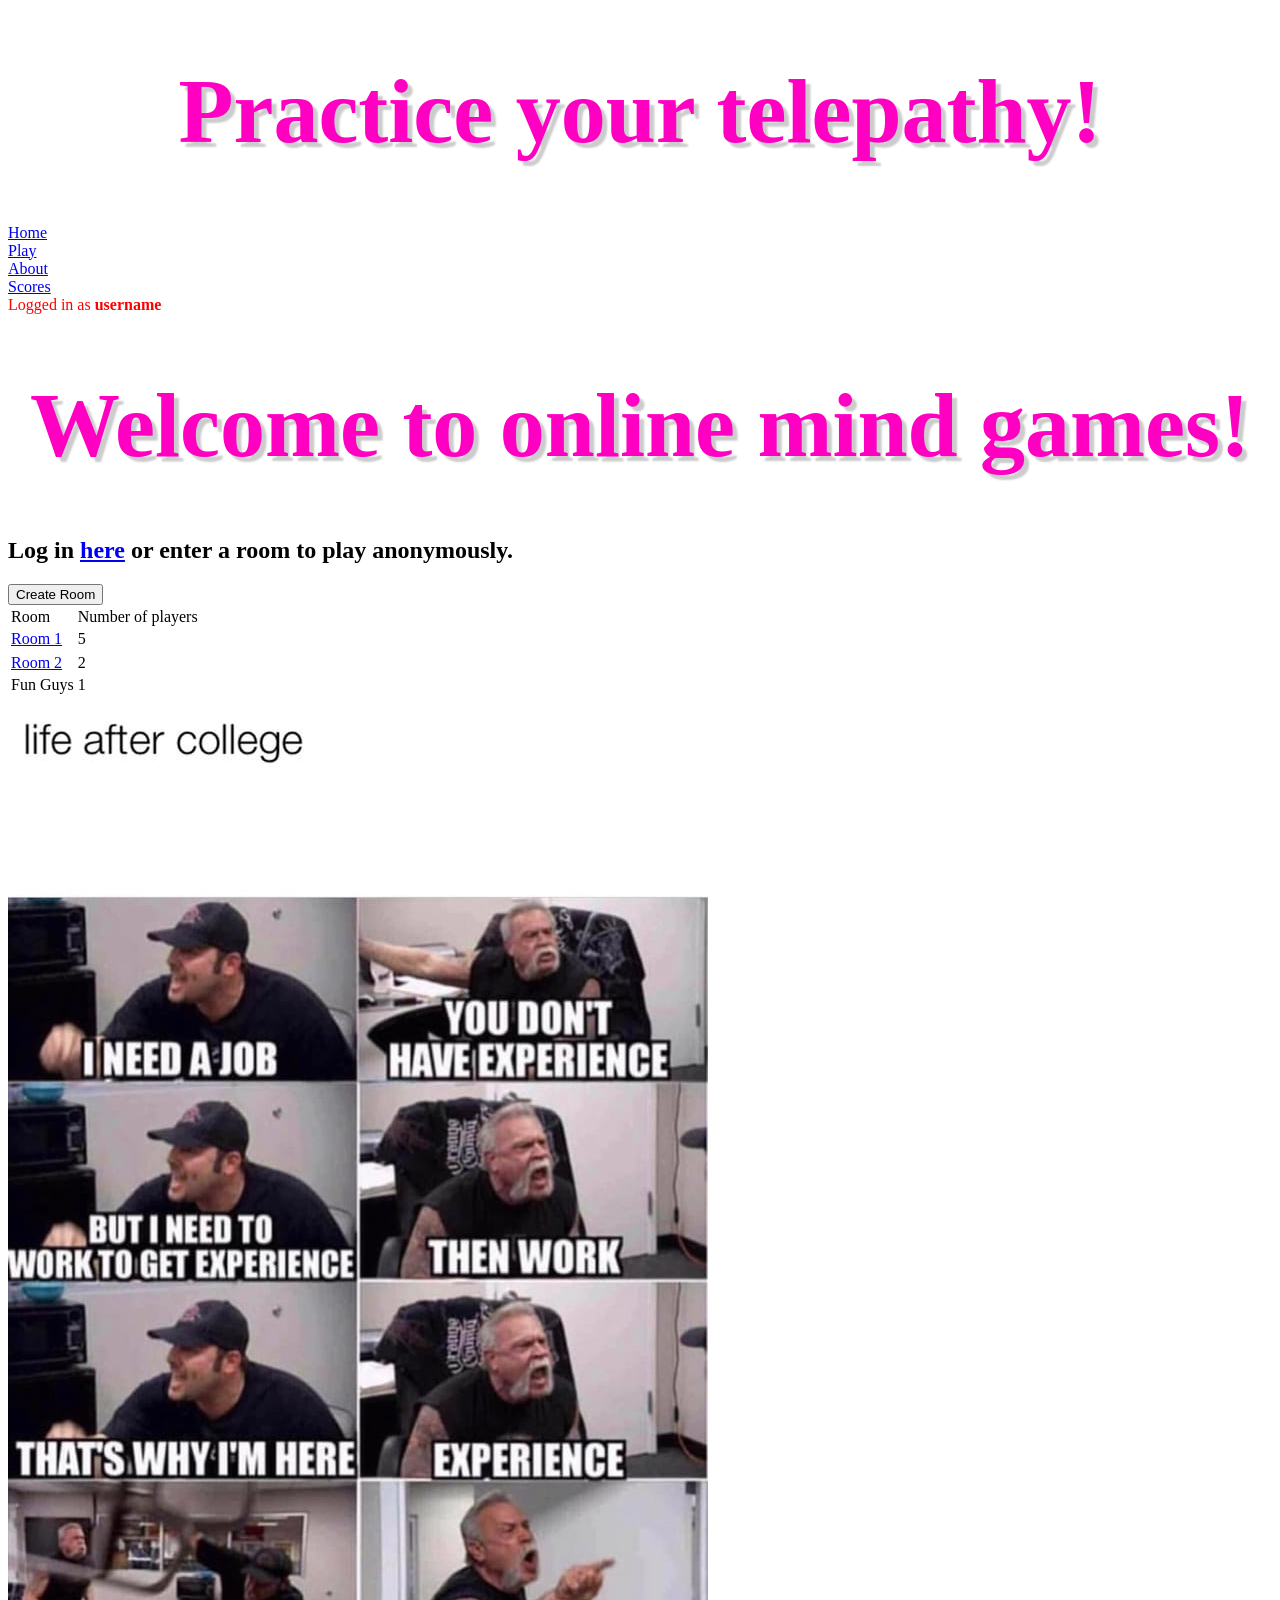
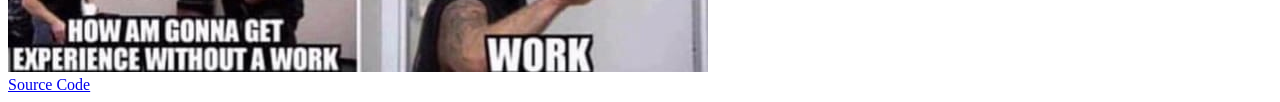
==== index.html @ 3a90b968 "playing around with CSS" ====
<!--don't forget to display current user-->
<!DOCTYPE html>
<html lang="en">
    <title>Mind</title>
    <head>
        <link rel="stylesheet" href="styles.css"/>
    </head>
    <body>
        <header>
            <h1>Practice your telepathy!</h1>
            <nav>
                <div><a href="index.html">Home</a></div>
                <div><a href="play.html">Play</a></div>
                <div><a href="about.html">About</a></div>
                <div><a href="scores.html">Scores</a></div>
                <div>Logged in as <strong>username</strong></div>
            </nav>
        </header>
        <main>
            <h1>Welcome to online mind games!</h1>
            <h2>Log in <a href="login.html">here</a> or enter a room to play anonymously.</h2>
            <button>Create Room</button>
            <table>
                <tr>
                    <td>Room</td>
                    <td>Number of players</td>
                </tr>
                <tr>
                    <td><a href="play.html">Room 1</a></td>
                    <td>5</td>
                </tr>
                <tr></tr>
                    <td><a href="play.html">Room 2</a></td>
                    <td>2</td>
                </tr>
                <tr>
                    <td>Fun Guys</td>
                    <td>1</td>
                </tr>
            </table>
            <aside><img src="job.jpg" alt="me"></aside>
        </main>
        <footer>
            <div>
                <a href="source.html">Source Code</a>
            </div>
        </footer>
    </body>
</html>
---- styles.css ----
h1 {
    font-size: 10vh;
    color: #ff00c3;
    text-shadow: 5px 5px 2px #cccccc;
    text-align: center;
}

div {
    font-family: 'Times New Roman', Times, serif;
    color: #ff0000
}
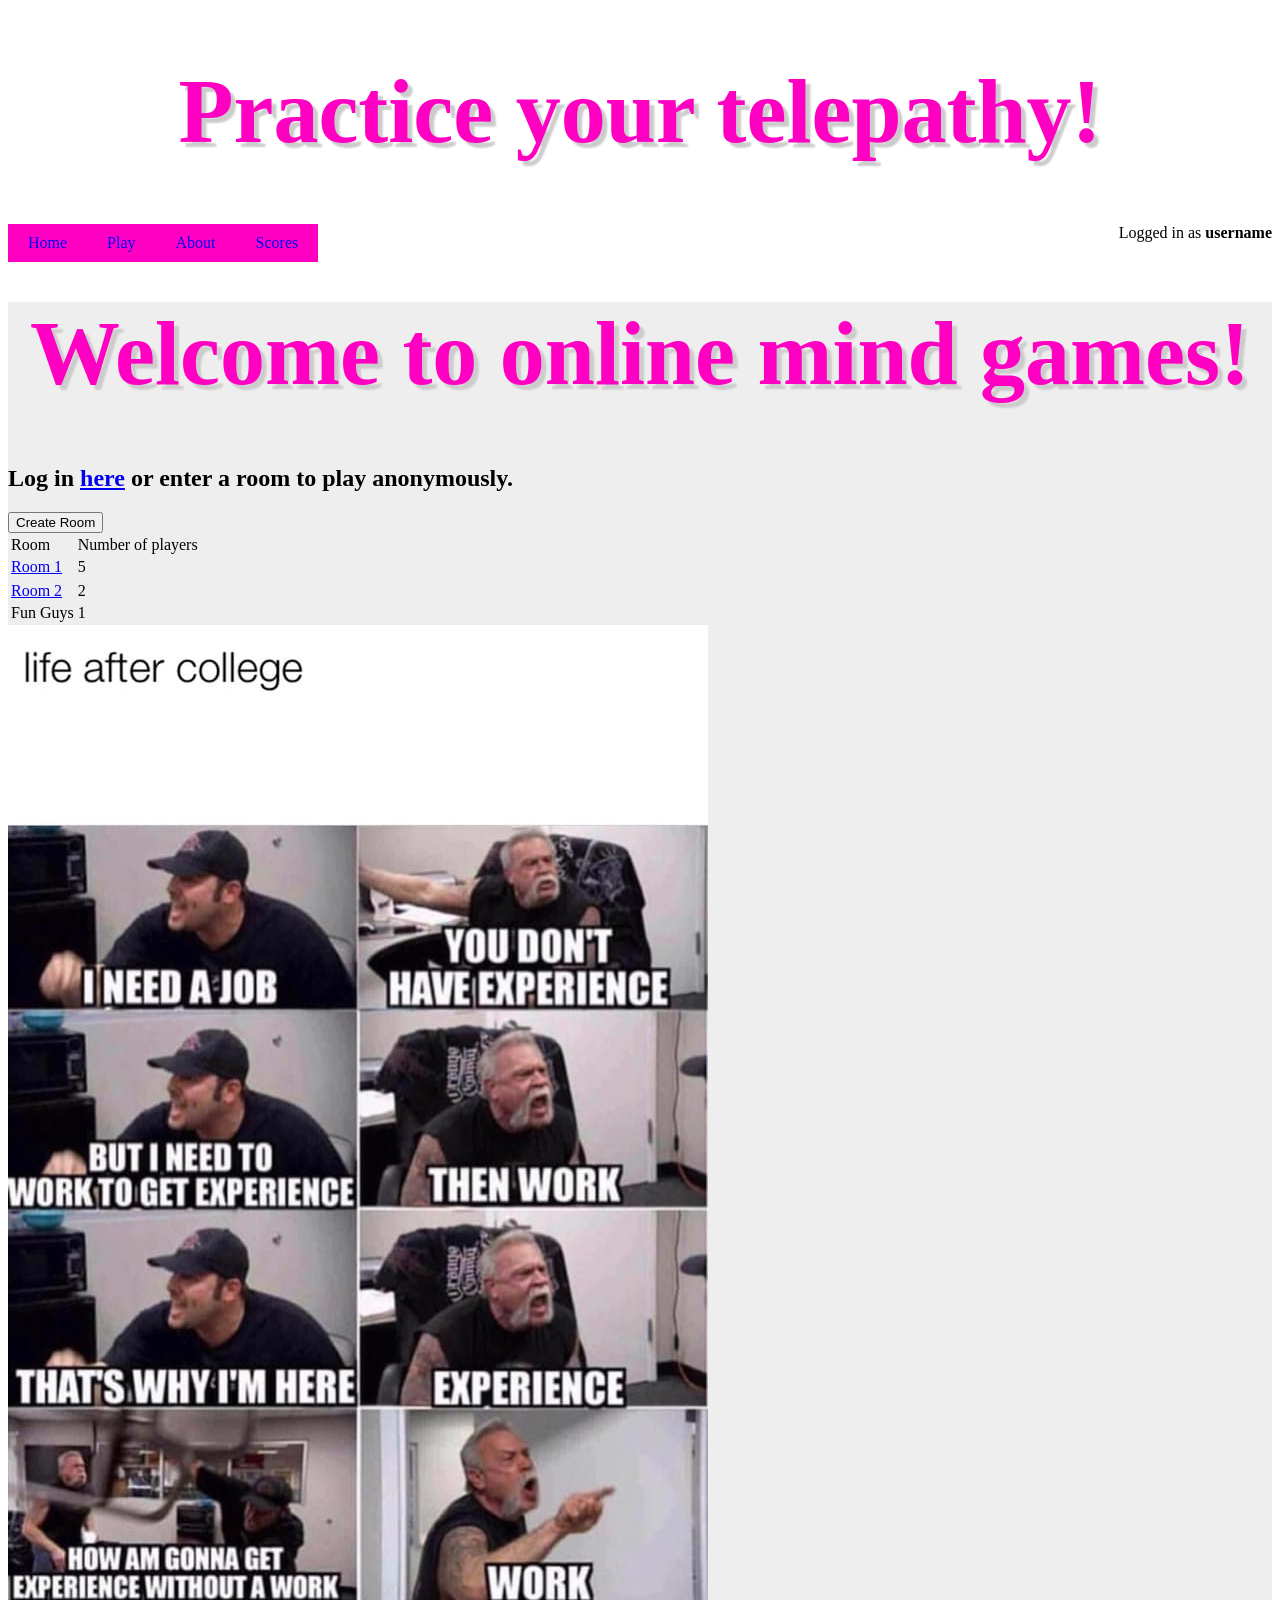
==== commit 6ce211c0: "messing around with nav bar" ====
--- a/index.html
+++ b/index.html
@@ -9,11 +9,13 @@
         <header>
             <h1>Practice your telepathy!</h1>
             <nav>
-                <div><a href="index.html">Home</a></div>
-                <div><a href="play.html">Play</a></div>
-                <div><a href="about.html">About</a></div>
-                <div><a href="scores.html">Scores</a></div>
-                <div>Logged in as <strong>username</strong></div>
+                <ul>
+                    <li><a href="index.html">Home</a></li>
+                    <li><a href="play.html">Play</a></li>
+                    <li><a href="about.html">About</a></li>
+                    <li><a href="scores.html">Scores</a></li>
+                    <li id="login">Logged in as <strong>username</strong></li>
+                </ul>
             </nav>
         </header>
         <main>
--- a/styles.css
+++ b/styles.css
@@ -5,7 +5,37 @@
     text-align: center;
 }
 
+h1:hover {
+    cursor: default;
+}
+
 div {
     font-family: 'Times New Roman', Times, serif;
     color: #ff0000
+}
+
+ul {
+    padding: 0;
+    border: 0;
+    list-style-type: none;
+}
+
+li a {
+    padding: 10px 20px;
+    display: block;
+    background-color: #ff00c3;
+    float: left;
+    text-decoration: none;
+}
+
+#login {
+    text-align: right;
+}
+
+li a:hover {
+    color: #00ff00;
+}
+
+main {
+    background-color: #eeeeee;
 }
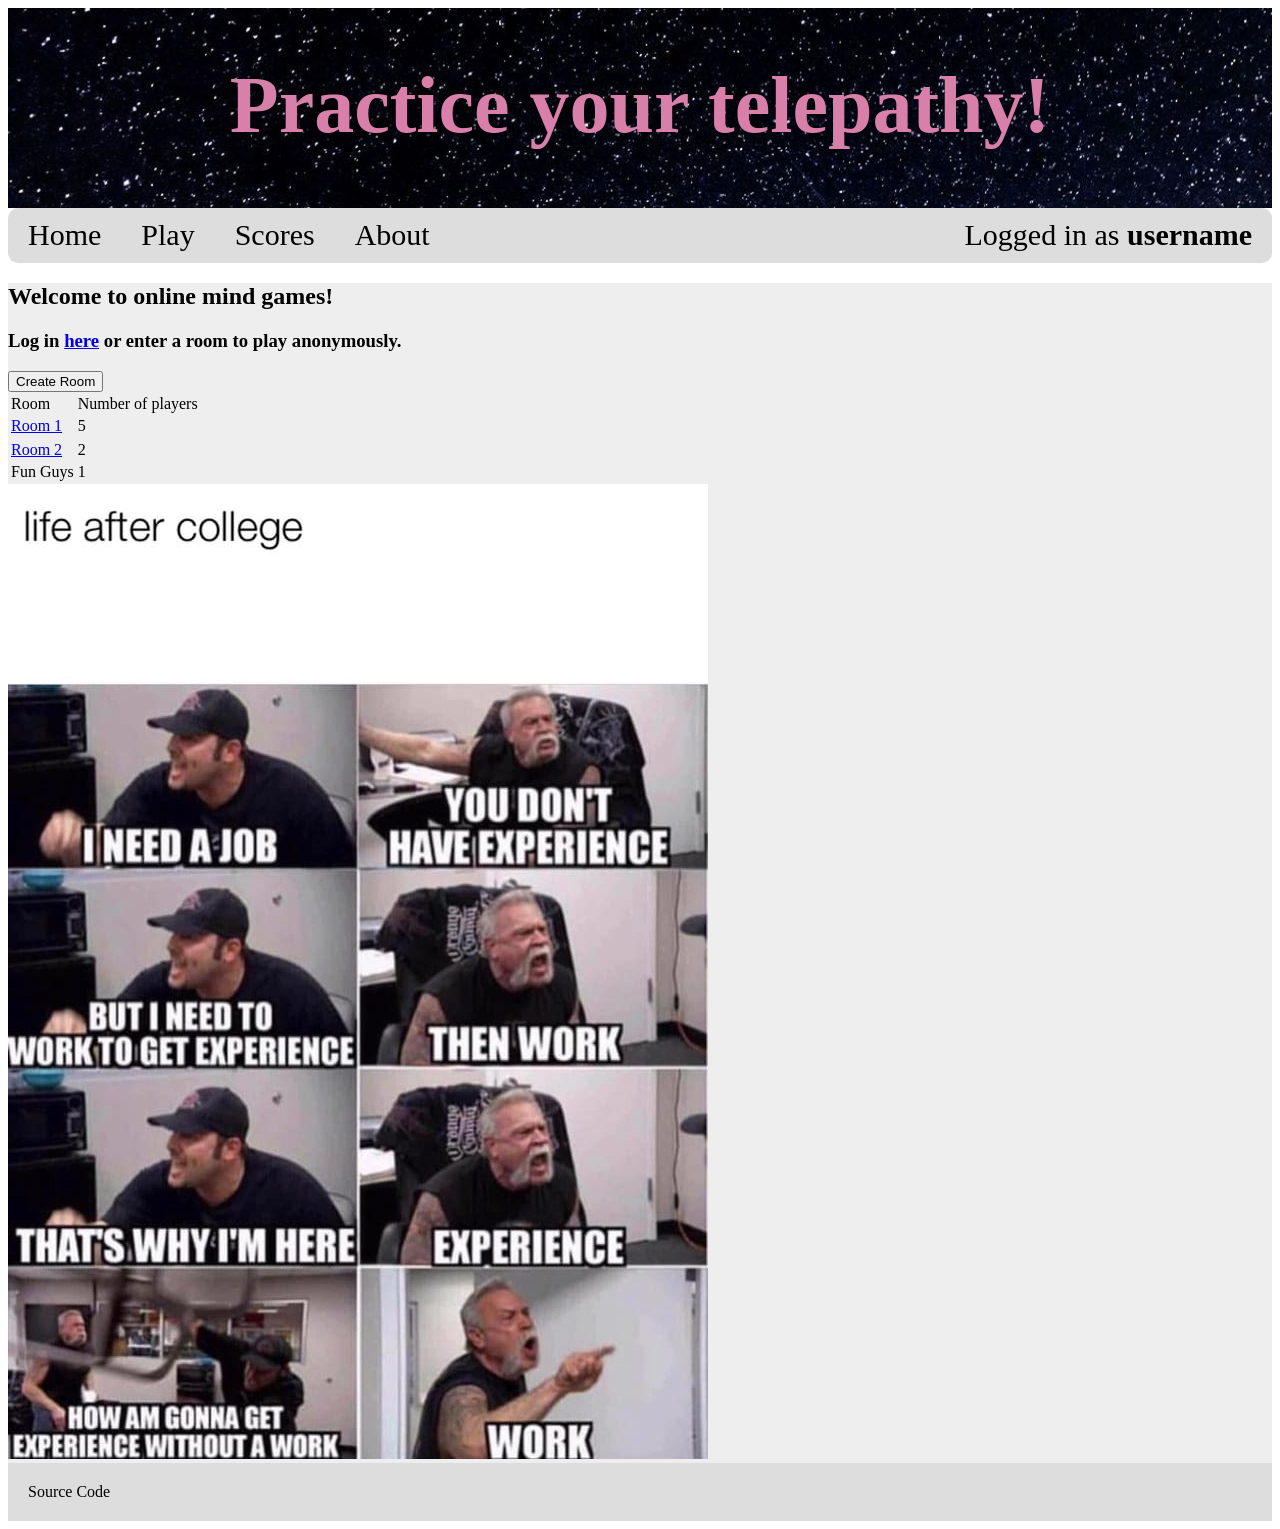
==== commit 920fa122: "added background pic up top, made nav bar look decent" ====
--- a/index.html
+++ b/index.html
@@ -7,20 +7,23 @@
     </head>
     <body>
         <header>
+            <div class="imgWrapper">
+                <img class="TopBackground" src="stars.jpg" width="1960">
+            </div>
             <h1>Practice your telepathy!</h1>
             <nav>
                 <ul>
                     <li><a href="index.html">Home</a></li>
                     <li><a href="play.html">Play</a></li>
+                    <li><a href="scores.html">Scores</a></li>
                     <li><a href="about.html">About</a></li>
-                    <li><a href="scores.html">Scores</a></li>
-                    <li id="login">Logged in as <strong>username</strong></li>
+                    <li class="login">Logged in as <strong>username</strong></li>
                 </ul>
             </nav>
         </header>
         <main>
-            <h1>Welcome to online mind games!</h1>
-            <h2>Log in <a href="login.html">here</a> or enter a room to play anonymously.</h2>
+            <h2>Welcome to online mind games!</h1>
+            <h3>Log in <a href="login.html">here</a> or enter a room to play anonymously.</h2>
             <button>Create Room</button>
             <table>
                 <tr>
@@ -43,8 +46,8 @@
             <aside><img src="job.jpg" alt="me"></aside>
         </main>
         <footer>
-            <div>
-                <a href="source.html">Source Code</a>
+            <div class="source">
+                <a class="source" href="source.html">Source Code</a>
             </div>
         </footer>
     </body>
--- a/styles.css
+++ b/styles.css
@@ -1,41 +1,92 @@
+body {
+    font-family: 'Times New Roman', Times, serif;
+}
+
 h1 {
-    font-size: 10vh;
-    color: #ff00c3;
-    text-shadow: 5px 5px 2px #cccccc;
+    /* box sizing and positioning */
+    margin: 0;
+    width: 100%;
+    position: absolute;
+    border: 0;
+    top: 60px;
+    left: 0;
+    z-index: 1;
+    /* text parameters */
     text-align: center;
+    font-size: 80px;
+    color: #d880a9;
+}
+
+nav {
+    display: block;
+    height: 55px;
+    background-color: #dddddd;
+    padding-bottom: 0;
+    border-radius: 10px;
 }
 
 h1:hover {
     cursor: default;
 }
 
-div {
-    font-family: 'Times New Roman', Times, serif;
-    color: #ff0000
-}
-
 ul {
+    margin: 0;
     padding: 0;
-    border: 0;
     list-style-type: none;
 }
 
 li a {
+    color: #000000;
     padding: 10px 20px;
     display: block;
-    background-color: #ff00c3;
     float: left;
     text-decoration: none;
+    border-radius: 10px;
+    font-size: 30px;
 }
 
-#login {
-    text-align: right;
+.login {
+    display: block;
+    float: right;
+    font-size: 30px;
+    padding: 10px 20px;
+}
+
+.login:hover {
+    cursor: default;
 }
 
 li a:hover {
-    color: #00ff00;
+    color: #350636;
+    background-color: #d880a9;;
 }
 
 main {
     background-color: #eeeeee;
+}
+
+footer {
+    background-color: #dddddd;
+    padding-top: 20px;
+    padding-bottom: 20px;
+}
+
+div.source {
+    padding-left: 20px;
+}
+
+a.source {
+    text-decoration: none;
+    color: #000000;
+}
+
+.TopBackground {
+    display: block;
+    z-index: 0;
+}
+
+.imgWrapper {
+    height: 200px;
+    overflow: hidden;
+    object-position: center;
 }
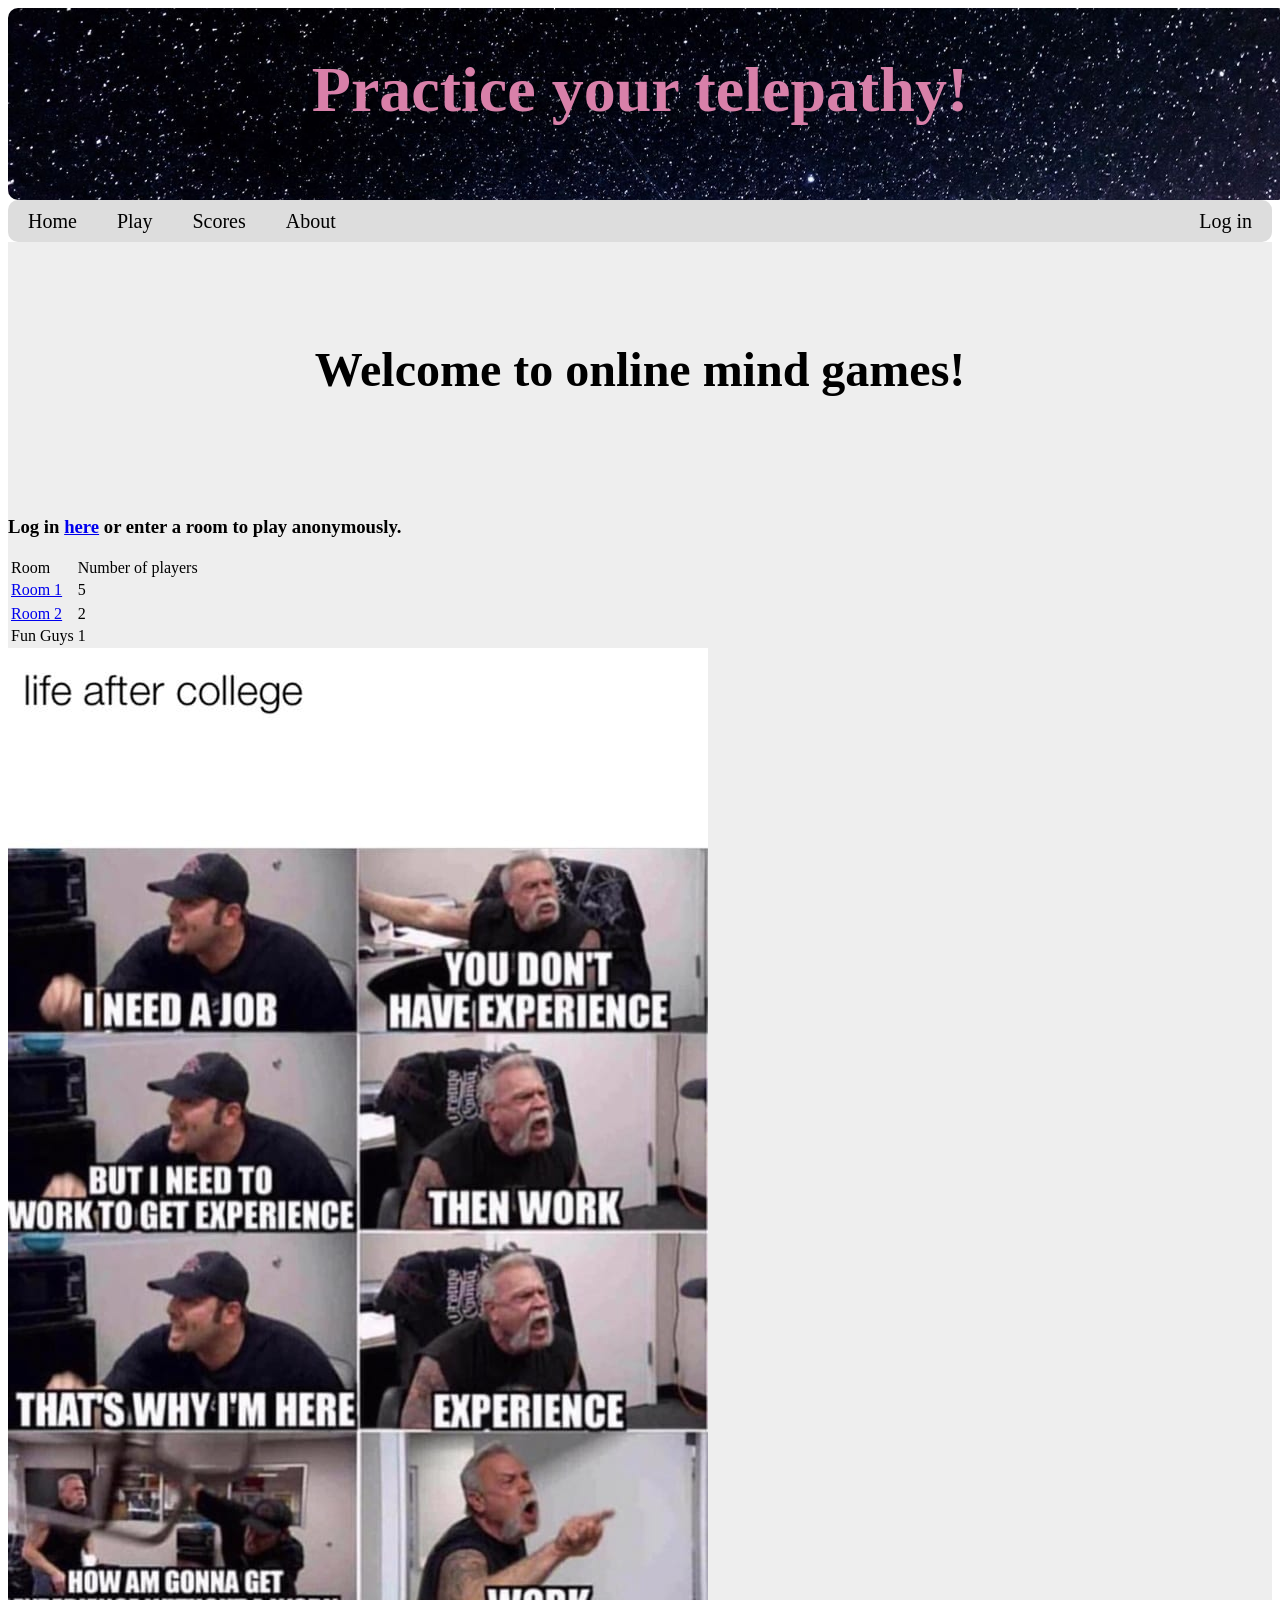
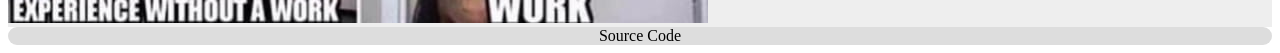
==== commit 4ada9994: "changed log in to button" ====
--- a/index.html
+++ b/index.html
@@ -1,14 +1,15 @@
 <!--don't forget to display current user-->
 <!DOCTYPE html>
 <html lang="en">
+    
     <title>Mind</title>
     <head>
-        <link rel="stylesheet" href="styles.css"/>
+        <link rel="stylesheet" href="index.css"/>
     </head>
     <body>
         <header>
             <div class="imgWrapper">
-                <img class="TopBackground" src="stars.jpg" width="1960">
+                <img class="img" src="stars.jpg" width="1500">
             </div>
             <h1>Practice your telepathy!</h1>
             <nav>
@@ -17,14 +18,13 @@
                     <li><a href="play.html">Play</a></li>
                     <li><a href="scores.html">Scores</a></li>
                     <li><a href="about.html">About</a></li>
-                    <li class="login">Logged in as <strong>username</strong></li>
+                    <li class="login"><a href="index.html">Log in</a></li>
                 </ul>
             </nav>
         </header>
         <main>
-            <h2>Welcome to online mind games!</h1>
-            <h3>Log in <a href="login.html">here</a> or enter a room to play anonymously.</h2>
-            <button>Create Room</button>
+            <h2>Welcome to online mind games!</h2>
+            <h3>Log in <a href="login.html">here</a> or enter a room to play anonymously.</h3>
             <table>
                 <tr>
                     <td>Room</td>
--- a/index.css
+++ b/index.css
@@ -0,0 +1,119 @@
+@font-face {
+    font-family: "Pacifico";
+    src: url("https://startup.ajscs260.com/fonts/Pacifico-Regular.ttf");
+}
+
+body {
+    font-family: 'Times New Roman', Times, serif;
+}
+
+header {
+    padding-bottom: 0;
+    margin: 0;
+}
+
+.img {
+    z-index: 0;
+}
+
+.imgWrapper {
+    height: 15vw;
+    width: 100vw;
+    overflow: hidden;
+    object-position: center;
+    border-radius: 10px;
+}
+
+h1 {
+    /* box sizing and positioning */
+    margin: 0;
+    padding: 0;
+    width: 100%;
+    position: absolute;
+    border: 0;
+    top: calc(15vw / 2 - 10vw / 3);
+    left: 0;
+    z-index: 1;
+    /* text parameters */
+    text-align: center;
+    color: #d880a9;
+    font-family: "Pacifico";
+    font-size: 5vw;
+}
+
+h1:hover {
+    cursor: default;
+}
+
+nav {
+    display: block;
+    height: 42px;
+    background-color: #dddddd;
+    padding-bottom: 0;
+    border-radius: 10px;
+}
+
+ul {
+    margin: 0;
+    padding: 0;
+    list-style-type: none;
+}
+
+li a {
+    color: #000000;
+    padding: 10px 20px;
+    display: block;
+    float: left;
+    text-decoration: none;
+    border-radius: 10px;
+    font-size: 20px;
+}
+
+li a:hover {
+    color: #350636;
+    background-color: #d880a9;;
+}
+
+li a:active {
+    border: 2px;
+    border-color: black;
+}
+
+.login {
+    display: block;
+    float: right;
+}
+
+.login:hover {
+    cursor: default;
+}
+
+main {
+    margin: 0;
+        background-color: #eeeeee;
+}
+
+h2 {
+    margin: 0;
+    padding: 100px;
+    display: block;
+    text-align: center;
+    font-size: 3em;
+}
+
+footer {
+    background-color: #dddddd;
+    padding: 0;
+    border-radius: 10px;
+}
+
+div.source {
+    text-align: center;
+}
+
+a.source {
+    text-decoration: none;
+    font-family: "Pacifico";
+    color: #000000;
+}
+
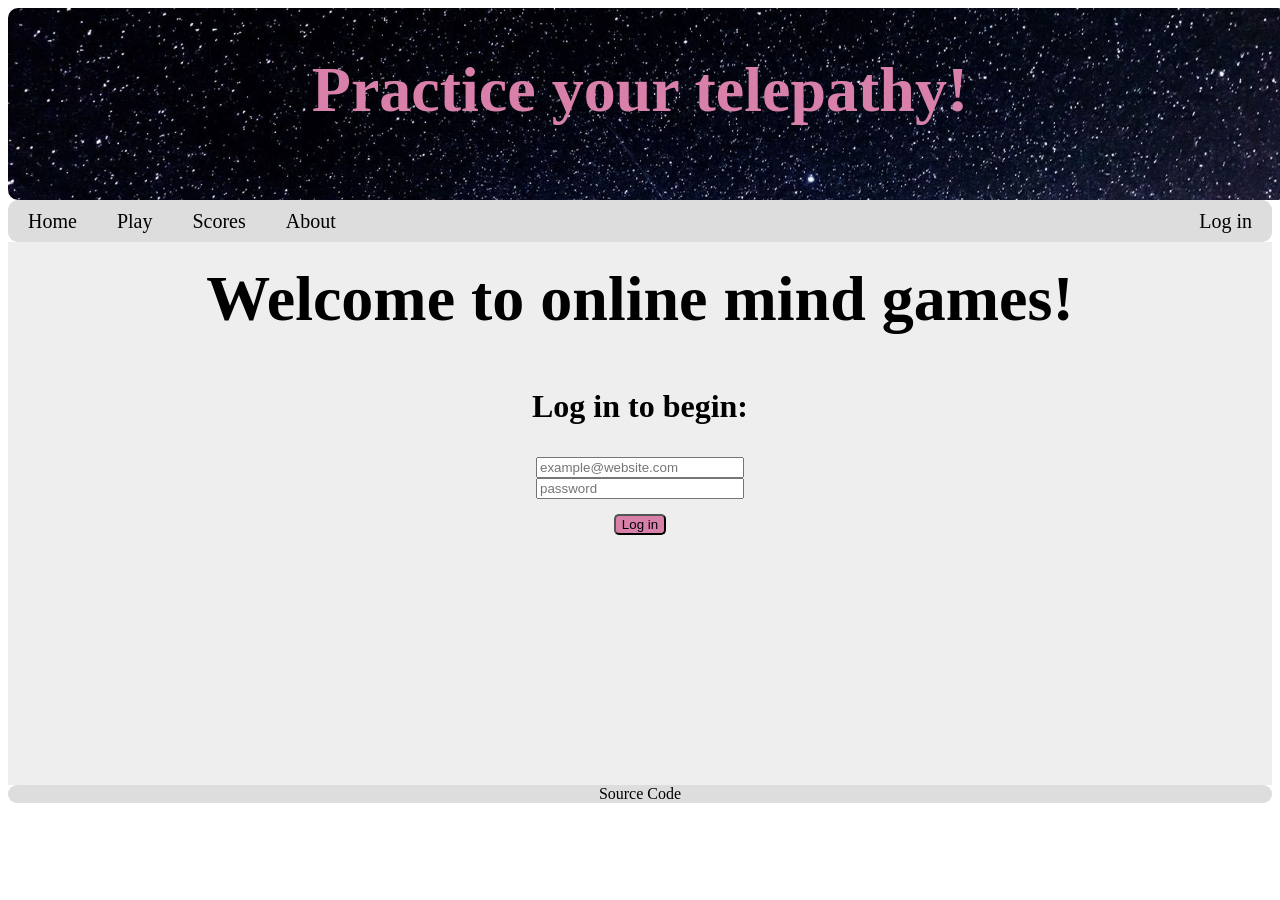
==== commit 19bd6ac1: "more or less done with homepage" ====
--- a/index.html
+++ b/index.html
@@ -24,26 +24,16 @@
         </header>
         <main>
             <h2>Welcome to online mind games!</h2>
-            <h3>Log in <a href="login.html">here</a> or enter a room to play anonymously.</h3>
-            <table>
-                <tr>
-                    <td>Room</td>
-                    <td>Number of players</td>
-                </tr>
-                <tr>
-                    <td><a href="play.html">Room 1</a></td>
-                    <td>5</td>
-                </tr>
-                <tr></tr>
-                    <td><a href="play.html">Room 2</a></td>
-                    <td>2</td>
-                </tr>
-                <tr>
-                    <td>Fun Guys</td>
-                    <td>1</td>
-                </tr>
-            </table>
-            <aside><img src="job.jpg" alt="me"></aside>
+            <h3>Log in to begin:</h3>
+            <div id="emailWrapper">
+                <input id="email" type="email" placeholder="example@website.com">
+            </div>
+            <div id="passwordWrapper">
+                <input id="password" type="password" placeholder="password">
+            </div>
+            <div id="buttonWrapper">
+                <button id="loginButton" type="submit">Log in</button>
+            </div>
         </main>
         <footer>
             <div class="source">
--- a/index.css
+++ b/index.css
@@ -84,10 +84,6 @@
     float: right;
 }
 
-.login:hover {
-    cursor: default;
-}
-
 main {
     margin: 0;
         background-color: #eeeeee;
@@ -95,10 +91,49 @@
 
 h2 {
     margin: 0;
-    padding: 100px;
+    padding: 20px;
     display: block;
     text-align: center;
-    font-size: 3em;
+    font-size: 5vw;
+}
+
+h3 {
+    display: block;
+    text-align: center;
+    font-size: 2em;
+}
+
+#emailWrapper {
+    text-align: center;
+}
+
+#email {
+    height: 15px;
+    width: 200px;
+}
+
+#passwordWrapper {
+    text-align: center;
+}
+
+#password {
+    height: 15px;
+    width: 200px;
+}
+
+#buttonWrapper {
+    text-align: center;
+    padding-top: 15px;
+    padding-bottom: 250px;
+}
+
+#loginButton {
+    background-color: #d880a9;
+    border-radius: 5px;
+}
+
+#loginButton:hover {
+    cursor: pointer;
 }
 
 footer {
